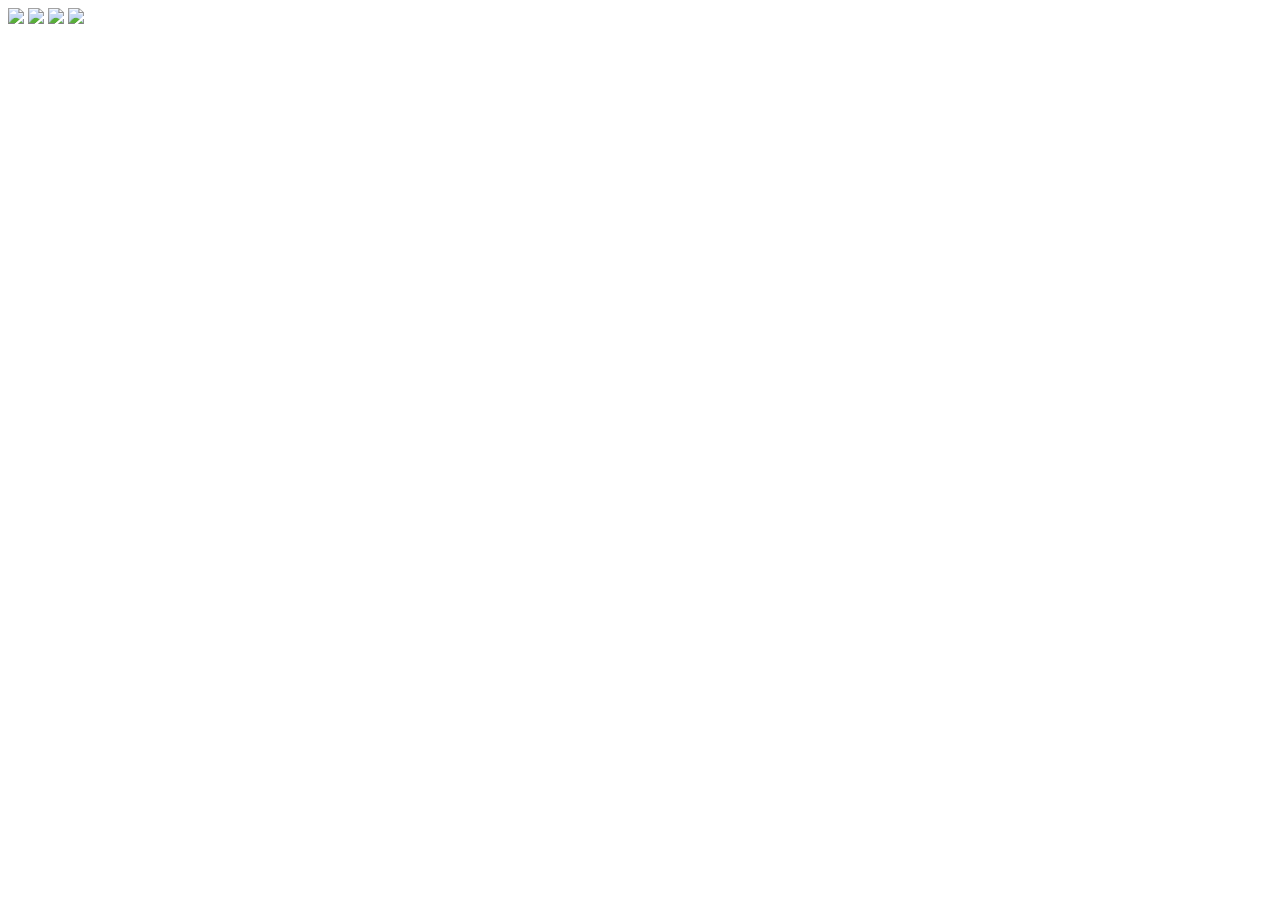
==== lightbox-w3c.html @ 8c858e42 "Add new folder for component-lightbox" ====
<!DOCTYPE html>
<html lang="en" dir="ltr">

<head>
  <meta charset="utf-8">
  <title></title>
  <link rel="stylesheet" href="./slideshow-w3c-styles.css">
</head>

<body>
  <!-- Images used to open the lightbox -->
  <div class="image-triggers">
    <img src="https://picsum.photos/id/237/600/400/" onclick="openModal();currentSlide(1)" class="hover-shadow">
    <img src="https://picsum.photos/id/238/600/400" onclick="openModal();currentSlide(2)" class="hover-shadow">
    <img src="https://picsum.photos/id/239/600/400" onclick="openModal();currentSlide(3)" class="hover-shadow">
    <img src="https://picsum.photos/id/240/600/400" onclick="openModal();currentSlide(4)" class="hover-shadow">
  </div>

  <!-- The Modal/Lightbox -->
  <div id="myModal" class="modal">
    <span class="close cursor" onclick="closeModal()">&times;</span>
    <div class="modal-content">

      <div class="modal-slides">
        <div class="numbertext">1 / 4</div>
        <img src="https://picsum.photos/id/237/1000/350" style="width:100%">
      </div>

      <div class="modal-slides">
        <div class="numbertext">2 / 4</div>
        <img src="https://picsum.photos/id/238/1000/350" style="width:100%">
      </div>

      <div class="modal-slides">
        <div class="numbertext">3 / 4</div>
        <img src="https://picsum.photos/id/239/1000/350" style="width:100%">
      </div>

      <div class="modal-slides">
        <div class="numbertext">4 / 4</div>
        <img src="https://picsum.photos/id/240/1000/350" style="width:100%">
      </div>

      <!-- Next/previous controls -->
      <a class="prev" onclick="plusSlides(-1)">&#10094;</a>
      <a class="next" onclick="plusSlides(1)">&#10095;</a>

      <!-- Caption text -->
      <div class="caption-container">
        <p id="caption"></p>
      </div>

      <!-- Thumbnail image controls -->
      <div class="column">
        <img class="demo" src="https://picsum.photos/id/237/1000/350" onclick="currentSlide(1)" alt="Nature">
      </div>

      <div class="column">
        <img class="demo" src="https://picsum.photos/id/238/1000/350" onclick="currentSlide(2)" alt="Snow">
      </div>

      <div class="column">
        <img class="demo" src="https://picsum.photos/id/239/1000/350" onclick="currentSlide(3)" alt="Mountains">
      </div>

      <div class="column">
        <img class="demo" src="https://picsum.photos/id/240/1000/350" onclick="currentSlide(4)" alt="Lights">
      </div>
    </div>
  </div>
  <script type="text/javascript" src="slideshow.js"></script>
</body>

</html>
---- slideshow-w3c-styles.css ----
/* .image-triggers {
  display: grid;
  grid-gap: .6em;
  grid-template-columns: repeat(auto-fit, minmax(200px, 1fr));
}
.image-triggers img {
  display: block;
  width: 100%;
  box-shadow: -1px 0px 0px rgba(0,0,0,0.06),
} */
.modal {
  display: none;
  position: fixed;
  z-index: 1;
  padding-top: 100px;
  left: 0;
  top: 0;
  width: 100%;
  height: 100%;
  overflow: auto;
  background-color: black;
}

/* Modal Content */
.modal-content {
  position: relative;
  background-color: #fefefe;
  margin: auto;
  padding: 0;
  width: 90%;
  max-width: 1200px;
}

/* The Close Button */
.close {
  color: white;
  position: absolute;
  top: 10px;
  right: 25px;
  font-size: 35px;
  font-weight: bold;
}

.close:hover,
.close:focus {
  color: #999;
  text-decoration: none;
  cursor: pointer;
}

/* Hide the slides by default */
.modal-slides {
  display: none;
}

/* Next & previous buttons */
.prev,
.next {
  cursor: pointer;
  position: absolute;
  top: 50%;
  width: auto;
  padding: 16px;
  margin-top: -50px;
  color: white;
  font-weight: bold;
  font-size: 2.0em;
  transition: 0.6s ease;
  border-radius: 0 3px 3px 0;
  user-select: none;
  -webkit-user-select: none;
}

/* Position the "next button" to the right */
.next {
  right: 0;
  border-radius: 3px 0 0 3px;
}

/* On hover, add a black background color with a little bit see-through */
.prev:hover,
.next:hover {
  background-color: rgba(0, 0, 0, 0.8);
}

/* Number text (1/3 etc) */
.numbertext {
  color: #f2f2f2;
  font-size: 12px;
  padding: 8px 12px;
  position: absolute;
  top: 0;
}

/* Caption text */
.caption-container {
  text-align: center;
  background-color: black;
  padding: 2px 16px;
  color: white;
}

img.demo {
  opacity: 0.6;
}

.active,
.demo:hover {
  opacity: 1;
}

img.hover-shadow {
  transition: 0.3s;
}

.hover-shadow:hover {
  box-shadow: 0 4px 8px 0 rgba(0, 0, 0, 0.2), 0 6px 20px 0 rgba(0, 0, 0, 0.19);
}
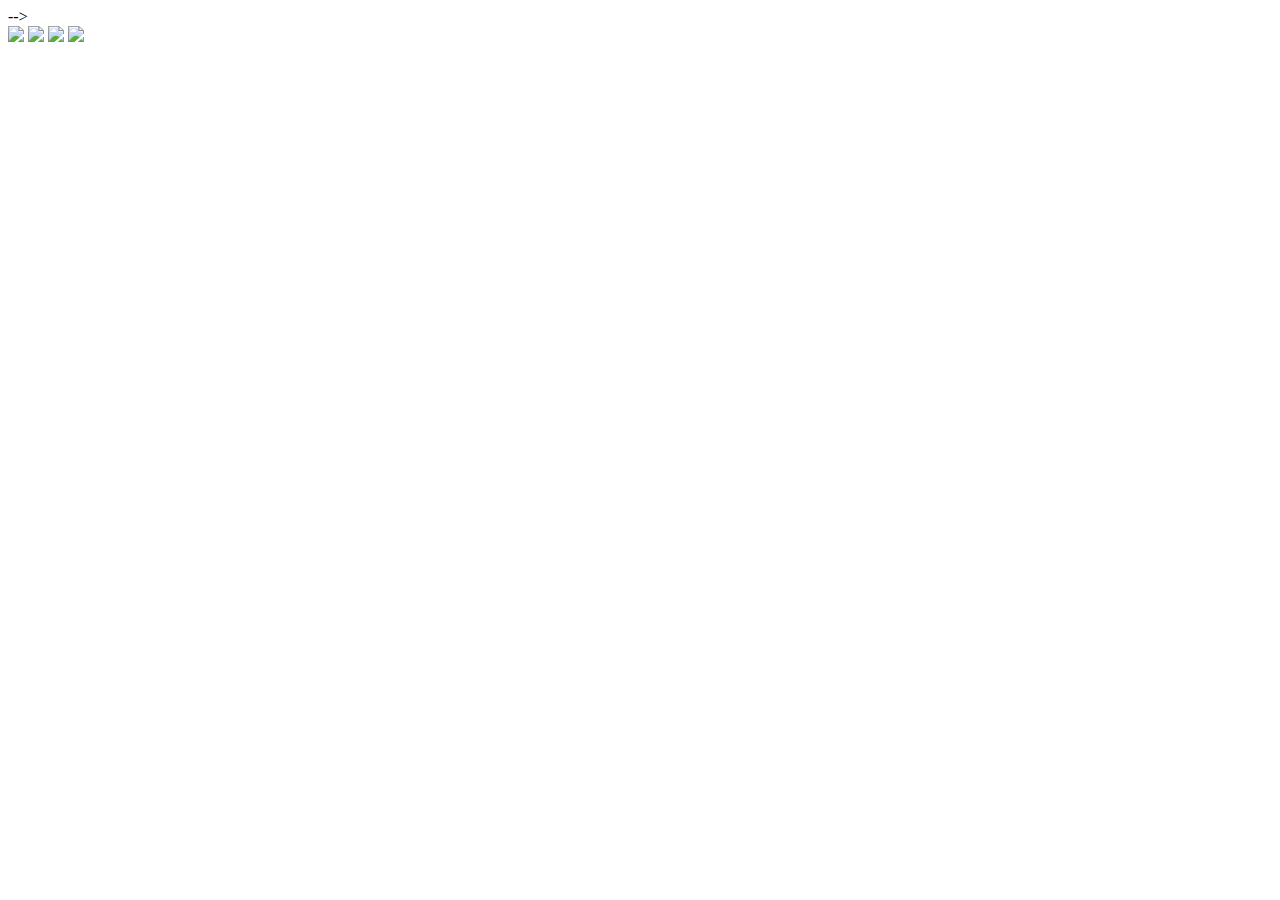
==== commit 32885890: "Working modal with next/prev arrows and close button." ====
--- a/lightbox-w3c.html
+++ b/lightbox-w3c.html
@@ -1,4 +1,4 @@
-<!DOCTYPE html>
+<!DOCTYPE html> -->
 <html lang="en" dir="ltr">
 
 <head>
